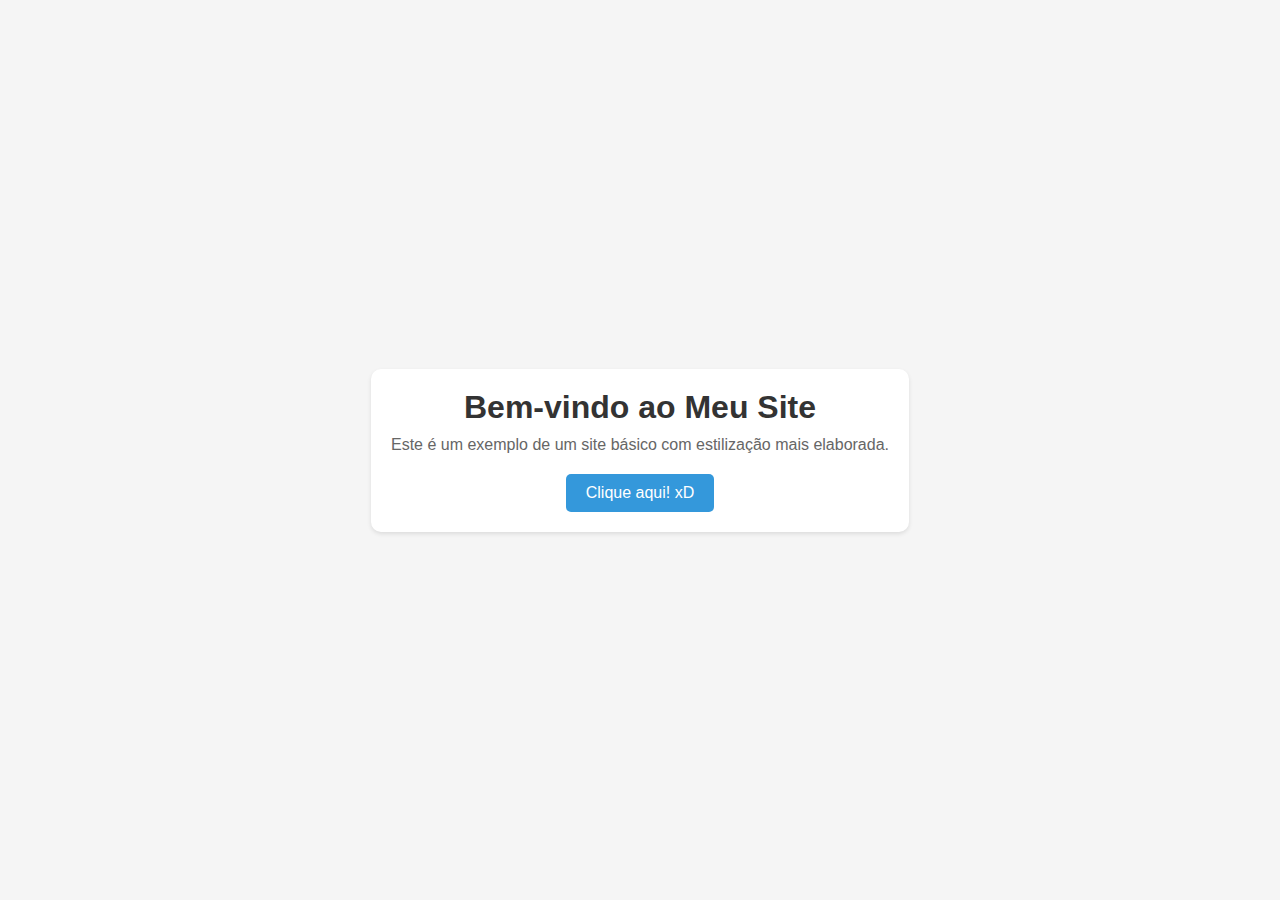
==== src/index.html @ c80db7ea "Update index.html" ====
<!DOCTYPE html>
<html lang="pt-BR">
<head>
    <meta charset="UTF-8">
    <meta name="viewport" content="width=device-width, initial-scale=1.0">
    <title>Meu Site Básico</title>
    <link rel="stylesheet" href="styles.css">
</head>
<body>
    <div class="container">
        <h1>Bem-vindo ao Meu Site</h1>
        <p>Este é um exemplo de um site básico com estilização mais elaborada.</p>
        <a href="#" class="button">Clique aqui! xD</a>
    </div>
    
    <script src="script.js"></script>
</body>
</html>
---- src/styles.css ----
/* Reset de margens e preenchimentos para elementos */
* {
    margin: 0;
    padding: 0;
    box-sizing: border-box;
}

body {
    font-family: Arial, sans-serif;
    background-color: #f5f5f5;
    margin: 0;
    padding: 0;
    display: flex;
    justify-content: center;
    align-items: center;
    min-height: 100vh;
}

.container {
    text-align: center;
    padding: 20px;
    border-radius: 10px;
    background-color: #fff;
    box-shadow: 0 2px 4px rgba(0, 0, 0, 0.1);
}

h1 {
    color: #333;
    margin-bottom: 10px;
}

p {
    color: #666;
    margin-bottom: 20px;
}

.button {
    display: inline-block;
    padding: 10px 20px;
    background-color: #3498db;
    color: #fff;
    text-decoration: none;
    border-radius: 5px;
    transition: background-color 0.3s ease;
}

.button:hover {
    background-color: #2980b9;
}
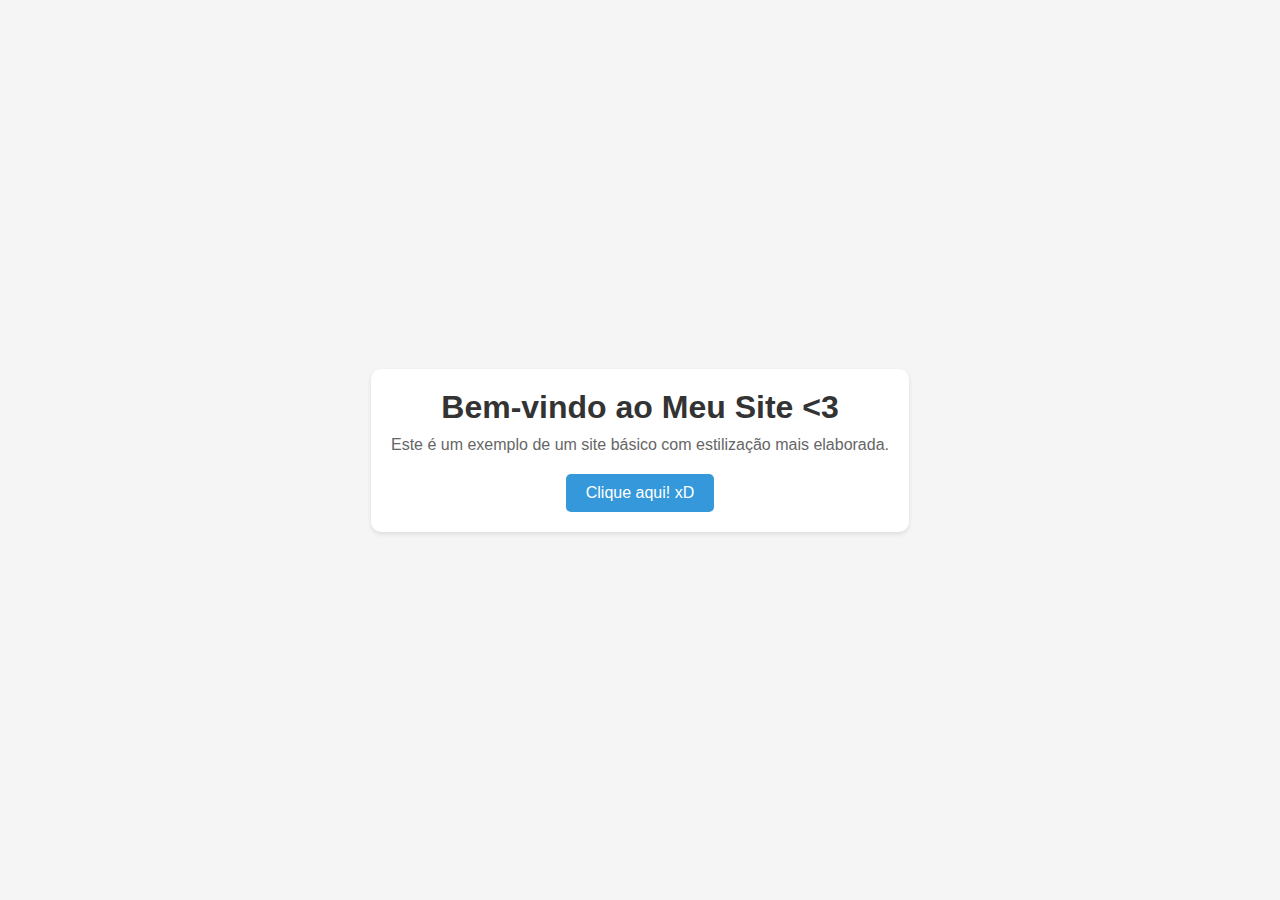
==== commit 6ef9d6ca: "Update index.html" ====
--- a/src/index.html
+++ b/src/index.html
@@ -8,7 +8,7 @@
 </head>
 <body>
     <div class="container">
-        <h1>Bem-vindo ao Meu Site</h1>
+        <h1>Bem-vindo ao Meu Site <3</h1>
         <p>Este é um exemplo de um site básico com estilização mais elaborada.</p>
         <a href="#" class="button">Clique aqui! xD</a>
     </div>
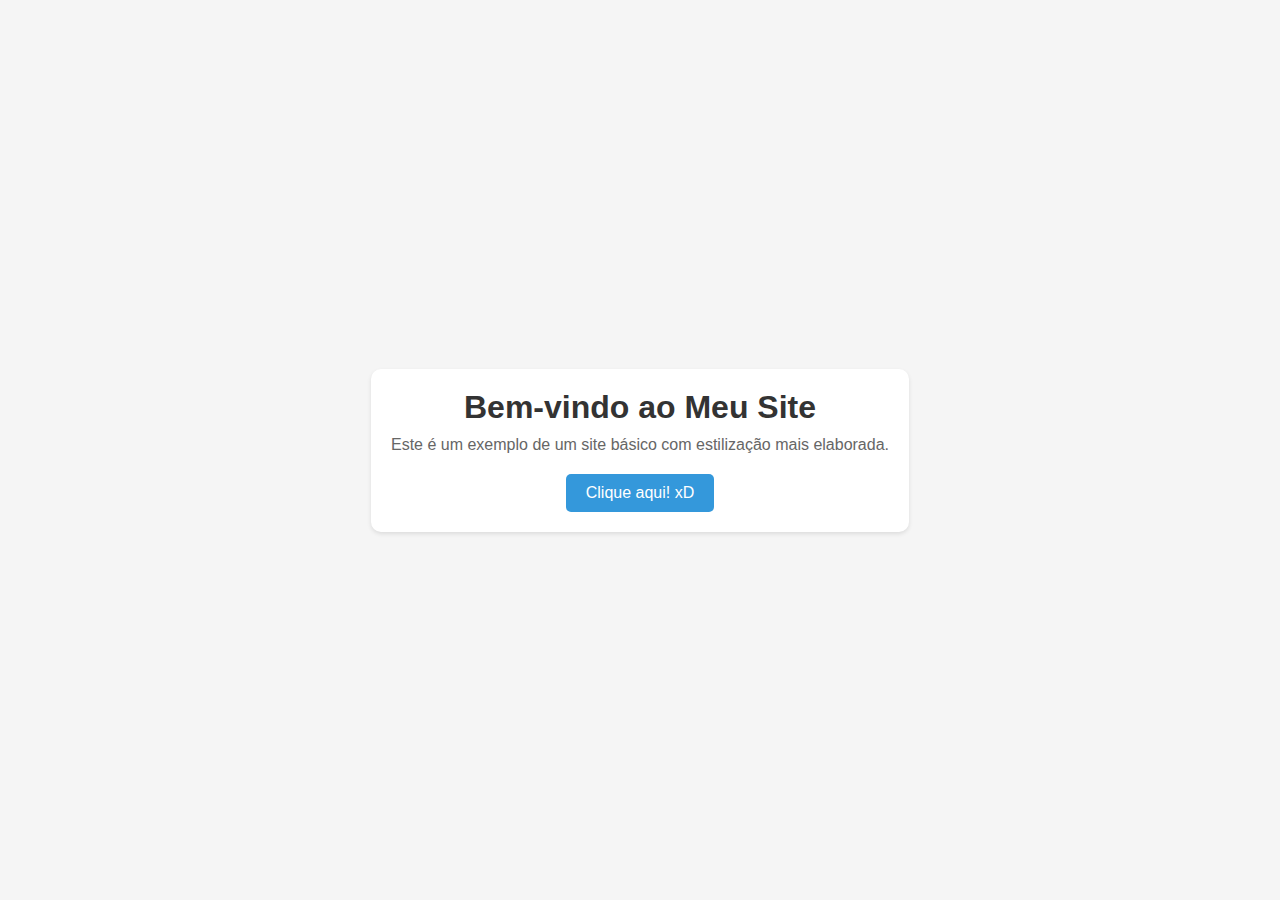
==== commit d91f2b3c: "Update index.html" ====
--- a/src/index.html
+++ b/src/index.html
@@ -8,7 +8,7 @@
 </head>
 <body>
     <div class="container">
-        <h1>Bem-vindo ao Meu Site <3</h1>
+        <h1>Bem-vindo ao Meu Site</h1>
         <p>Este é um exemplo de um site básico com estilização mais elaborada.</p>
         <a href="#" class="button">Clique aqui! xD</a>
     </div>
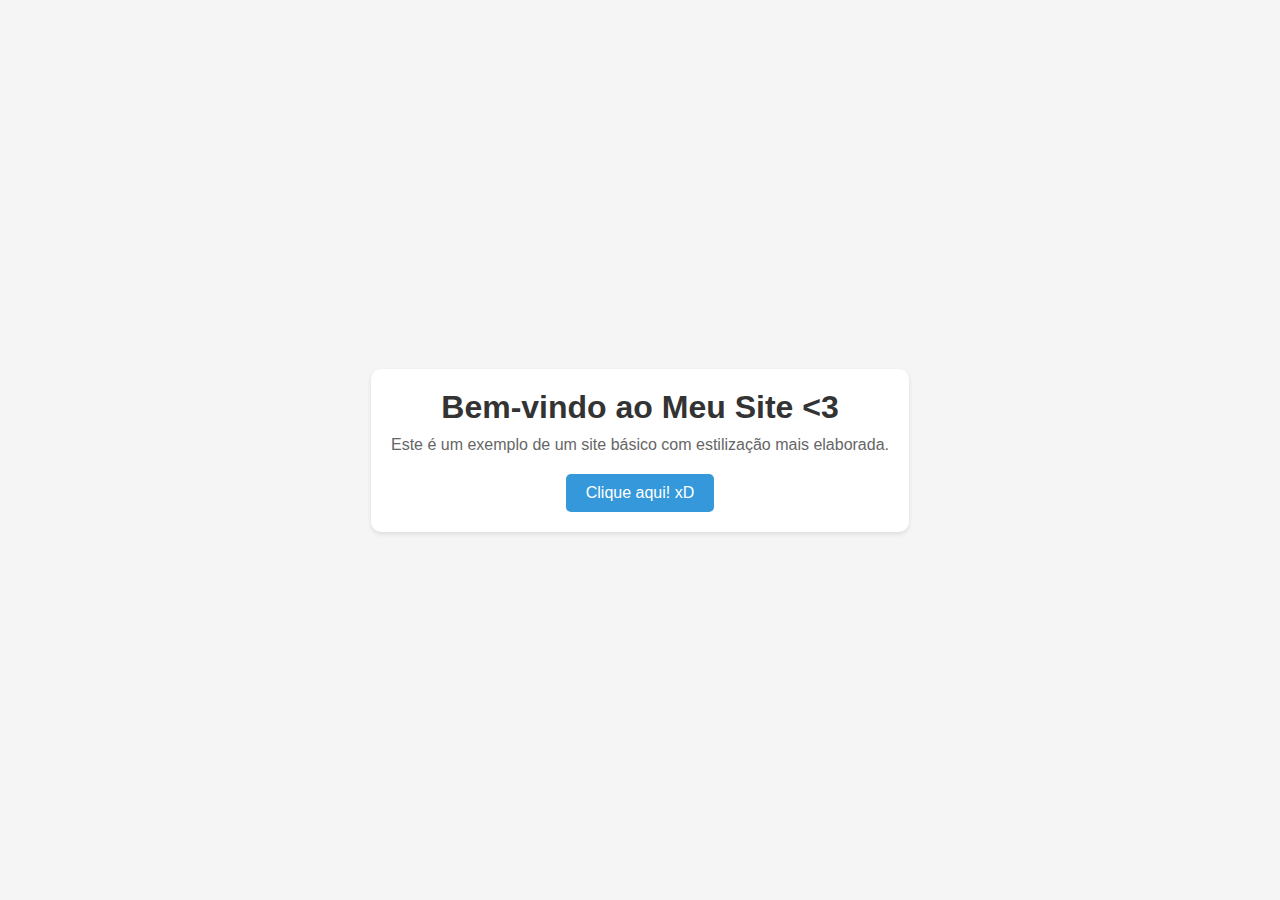
==== commit 0b6d276d: "Update index.html" ====
--- a/src/index.html
+++ b/src/index.html
@@ -8,7 +8,7 @@
 </head>
 <body>
     <div class="container">
-        <h1>Bem-vindo ao Meu Site</h1>
+        <h1>Bem-vindo ao Meu Site <3</h1>
         <p>Este é um exemplo de um site básico com estilização mais elaborada.</p>
         <a href="#" class="button">Clique aqui! xD</a>
     </div>
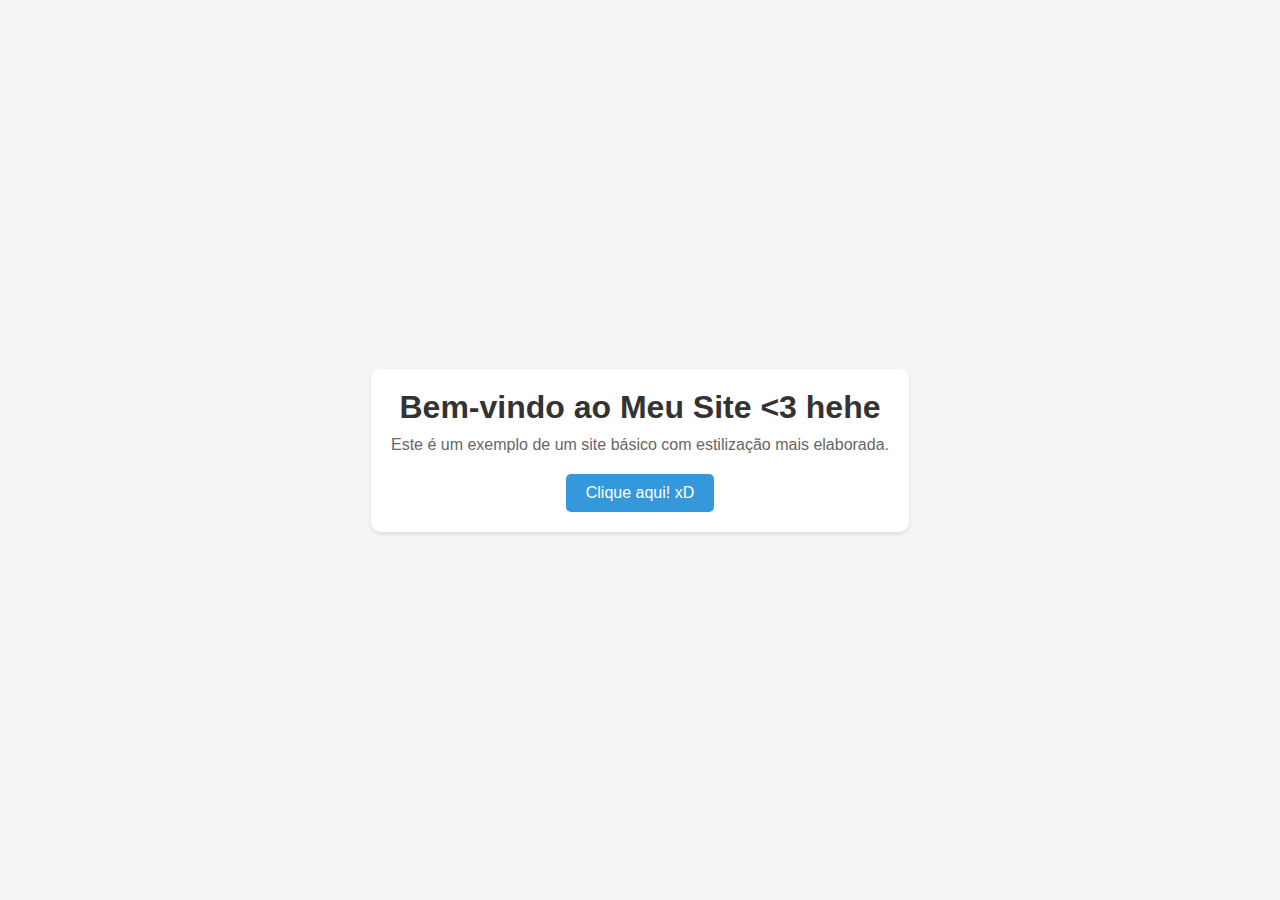
==== commit 9249c370: "Update index.html" ====
--- a/src/index.html
+++ b/src/index.html
@@ -8,7 +8,7 @@
 </head>
 <body>
     <div class="container">
-        <h1>Bem-vindo ao Meu Site <3</h1>
+        <h1>Bem-vindo ao Meu Site <3 hehe</h1>
         <p>Este é um exemplo de um site básico com estilização mais elaborada.</p>
         <a href="#" class="button">Clique aqui! xD</a>
     </div>
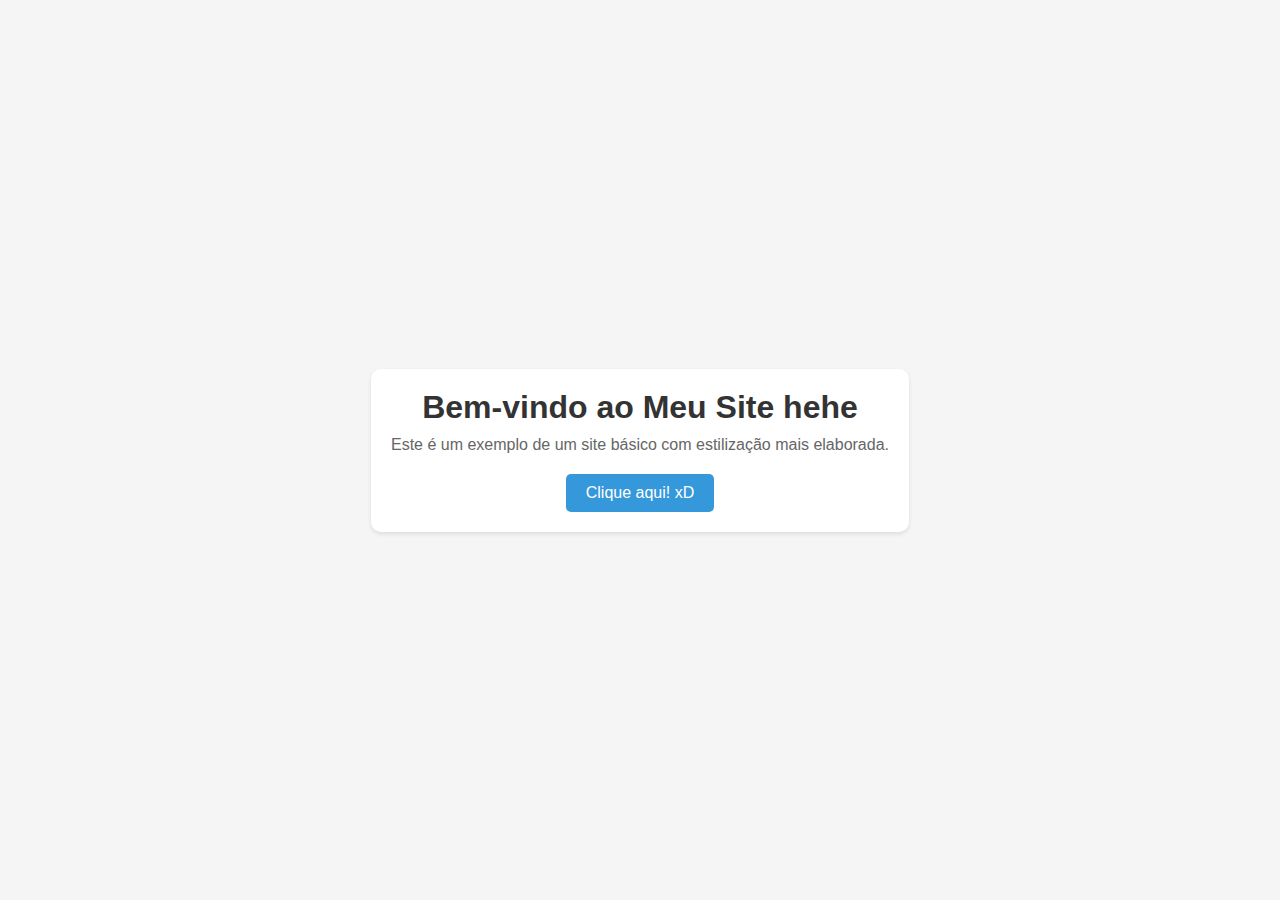
==== commit bd215226: "Update index.html" ====
--- a/src/index.html
+++ b/src/index.html
@@ -8,7 +8,7 @@
 </head>
 <body>
     <div class="container">
-        <h1>Bem-vindo ao Meu Site <3 hehe</h1>
+        <h1>Bem-vindo ao Meu Site hehe</h1>
         <p>Este é um exemplo de um site básico com estilização mais elaborada.</p>
         <a href="#" class="button">Clique aqui! xD</a>
     </div>
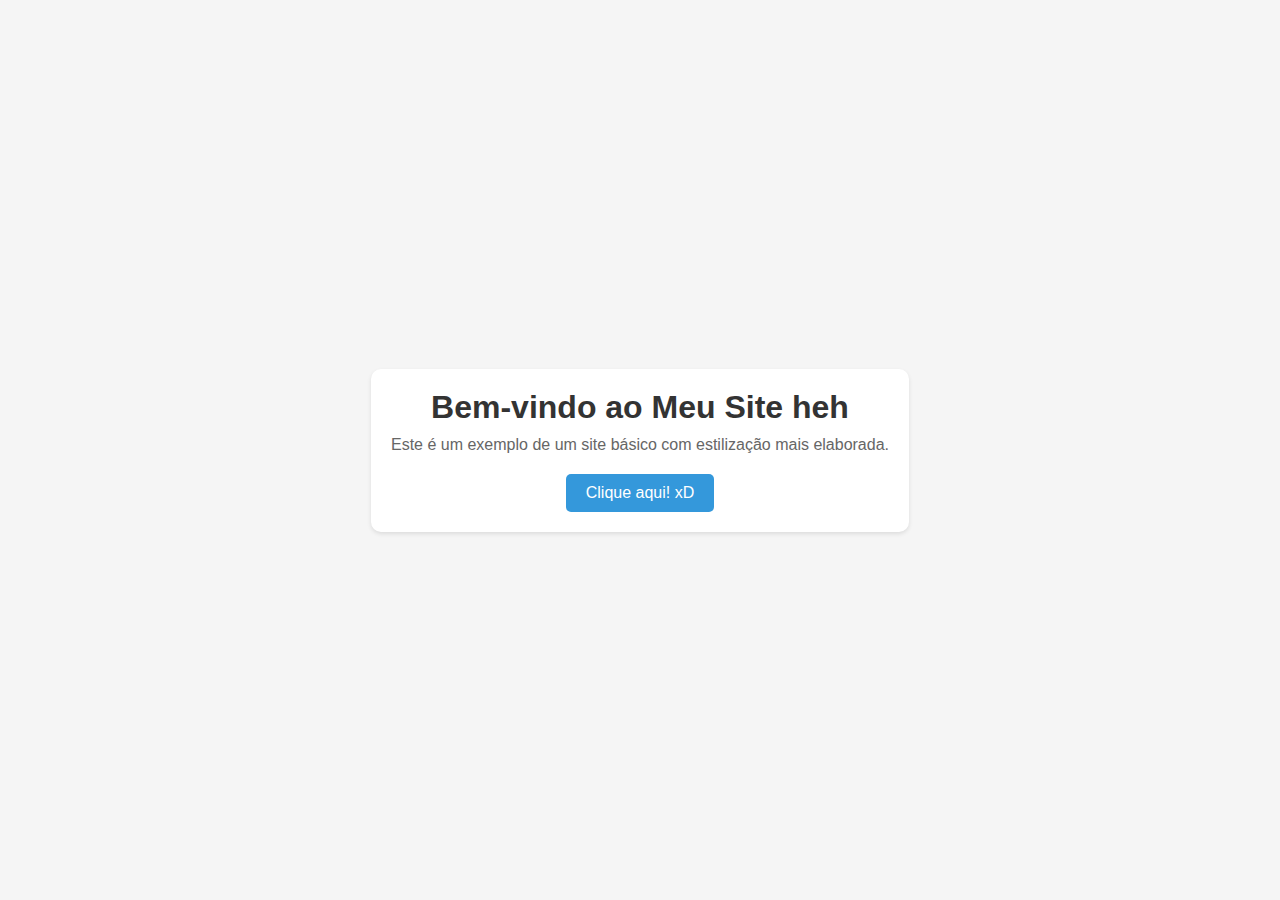
==== commit a008e0dd: "Update index.html" ====
--- a/src/index.html
+++ b/src/index.html
@@ -8,7 +8,7 @@
 </head>
 <body>
     <div class="container">
-        <h1>Bem-vindo ao Meu Site hehe</h1>
+        <h1>Bem-vindo ao Meu Site heh</h1>
         <p>Este é um exemplo de um site básico com estilização mais elaborada.</p>
         <a href="#" class="button">Clique aqui! xD</a>
     </div>
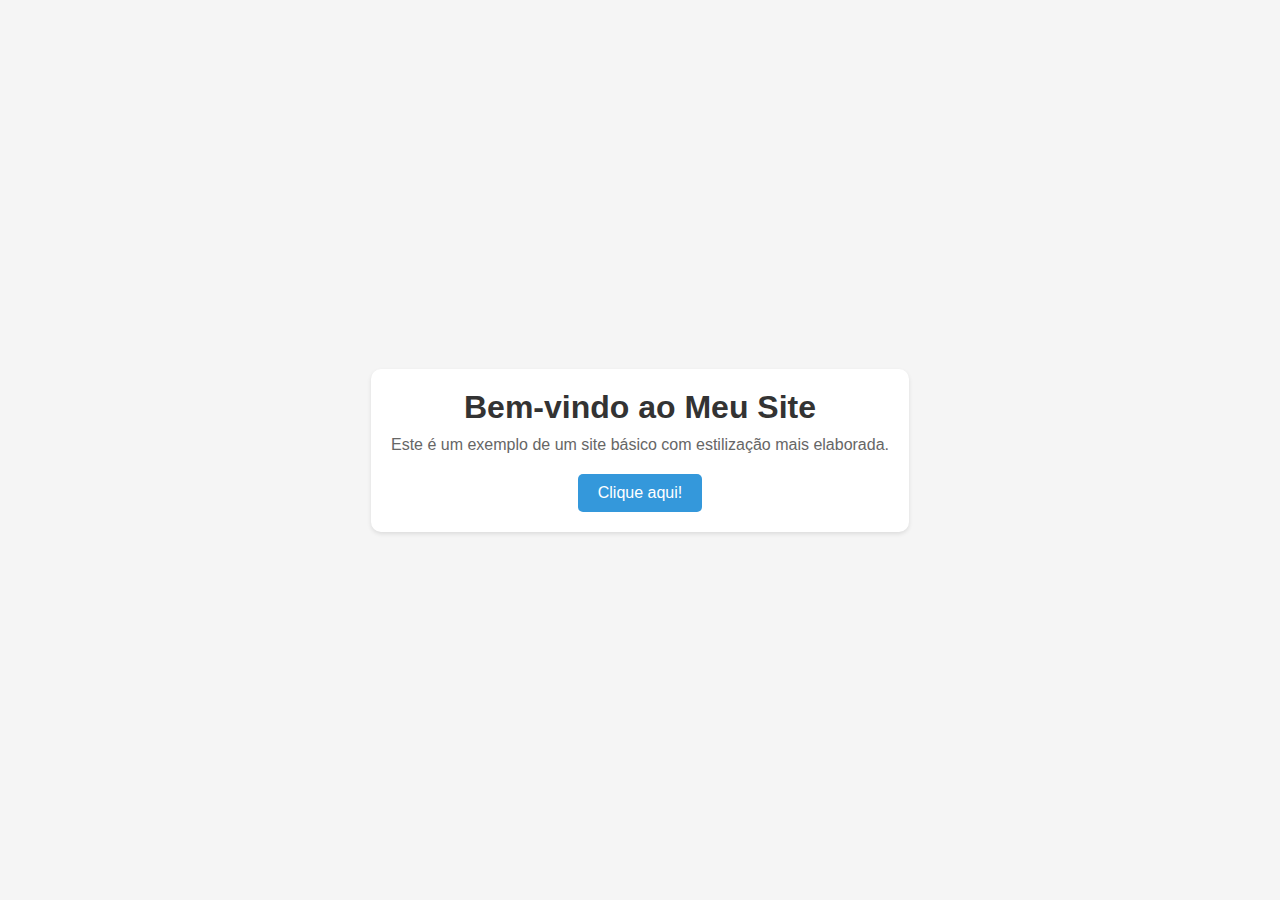
==== commit 9efe9567: "Update index.html" ====
--- a/src/index.html
+++ b/src/index.html
@@ -8,9 +8,9 @@
 </head>
 <body>
     <div class="container">
-        <h1>Bem-vindo ao Meu Site heh</h1>
+        <h1>Bem-vindo ao Meu Site</h1>
         <p>Este é um exemplo de um site básico com estilização mais elaborada.</p>
-        <a href="#" class="button">Clique aqui! xD</a>
+        <a href="#" class="button">Clique aqui!</a>
     </div>
     
     <script src="script.js"></script>
